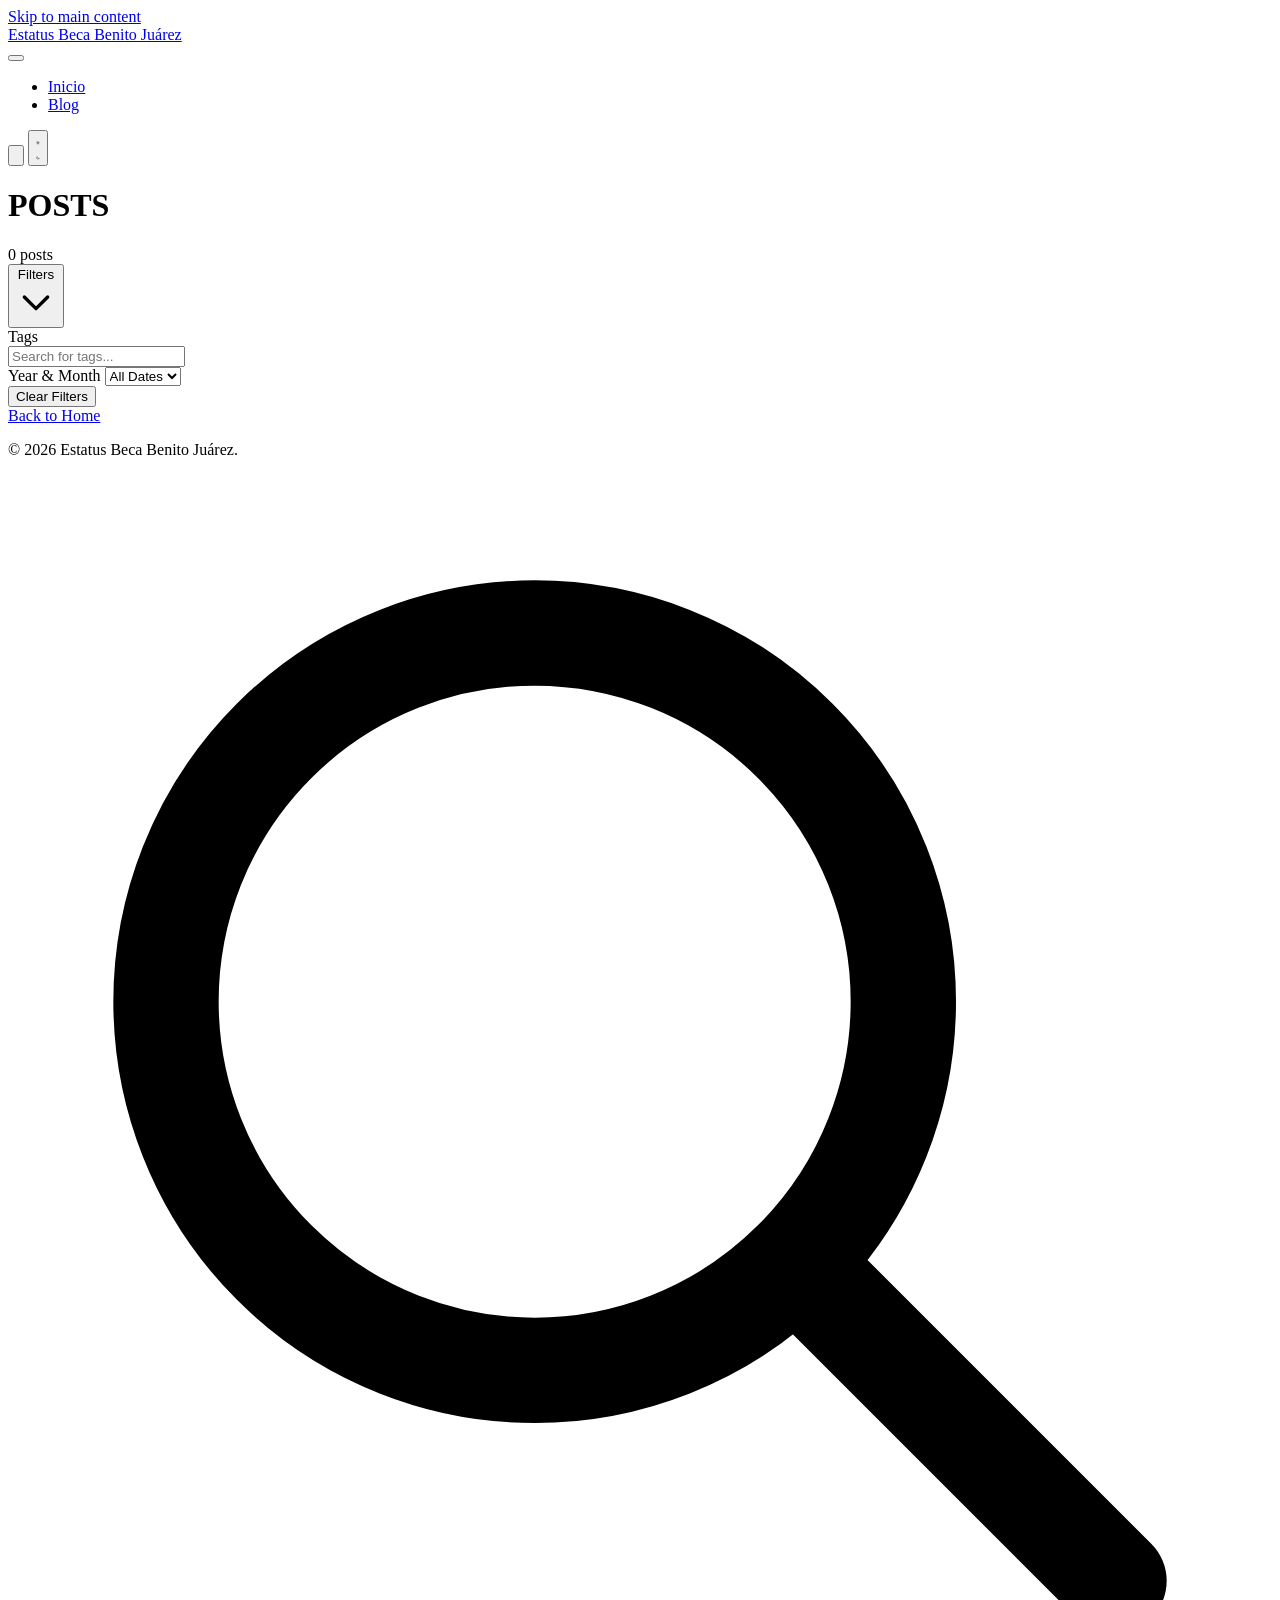
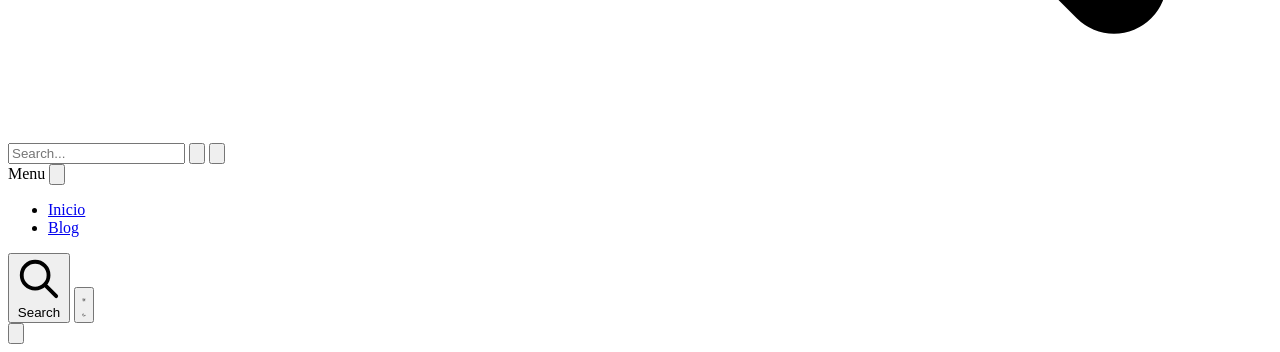
==== public/categories/index.html @ 82c331c1 "initial beca site" ====
<!doctype html>
<html lang="es-mx" class="h-full">
  <head><script src="/livereload.js?mindelay=10&amp;v=2&amp;port=1313&amp;path=livereload" data-no-instant defer></script>
    <meta charset="utf-8">
<meta name="viewport" content="width=device-width, initial-scale=1.0">
<meta http-equiv="Content-Type" content="text/html; charset=utf-8">
<meta name="language" content="es-mx">
<meta name="theme-color" content="#BD5FFF">
<script>
  
  (function () {
    const storedTheme = localStorage.getItem("theme");
    const systemPrefersLight = window.matchMedia("(prefers-color-scheme: light)").matches;
    const theme = storedTheme || (systemPrefersLight ? "light" : "dark");
    document.documentElement.setAttribute("data-theme", theme);
  })();
  
  (function(){var t=sessionStorage.getItem('mana_pt');if(t){document.documentElement.setAttribute('data-page-enter',t);sessionStorage.removeItem('mana_pt');}})();
  
  window.MANA_SEARCH_INDEX_URL = '\/index.json';
  
  window.MANA_LANG_PREFIXES = ['en'];
</script>
<title>Categories | Estatus Beca Benito Juárez</title>
<meta
  name="description"
  content="
    
  
  ">




  <meta name="author" content="Tu Nombre">



<link rel="canonical" href="http://localhost:1313/categories/">


<link rel="alternate" hreflang="es-mx" href="http://localhost:1313/categories/"><link rel="alternate" hreflang="x-default" href="http://localhost:1313/categories/">


<meta name="robots" content="index, follow">

<meta property="og:type" content="website">
<meta property="og:locale" content="es_mx">
<meta property="og:title" content="Categories | Estatus Beca Benito Juárez">
<meta property="og:description" content="">
<meta property="og:url" content="http://localhost:1313/categories/">
<meta property="og:site_name" content="Estatus Beca Benito Juárez">
<meta name="twitter:card" content="summary_large_image">
<meta name="twitter:title" content="Categories | Estatus Beca Benito Juárez">
<meta name="twitter:description" content="">









<link rel="preconnect" href="https://fonts.googleapis.com">
<link rel="preconnect" href="https://fonts.gstatic.com" crossorigin>
<link
  href="https://fonts.googleapis.com/css2?family=Inter:wght@300;400;500;600;700&family=JetBrains+Mono:wght@400;500;600;700&family=Outfit:wght@400;500;600;700;800;900&family=Space+Grotesk:wght@400;500;600;700&display=swap"
  rel="stylesheet"
  media="print"
  onload="this.media='all'">
<noscript>
  <link
    href="https://fonts.googleapis.com/css2?family=Inter:wght@300;400;500;600;700&family=JetBrains+Mono:wght@400;500;600;700&family=Outfit:wght@400;500;600;700;800;900&family=Space+Grotesk:wght@400;500;600;700&display=swap"
    rel="stylesheet">
</noscript>

<link rel="stylesheet" href="/css/theme.min.8072bb5d762c2b5f525748fdbcc951c0546e2e712e06c598f5e8ee6364a69869.css">


  <link
    rel="stylesheet"
    href="/css/syntax-dark.min.b01037e5609e6260b74d6fcdd6d5131e8dcbc4d46d6ef4bfbe5a60bdfc1a9f30.css"
    id="syntax-dark-theme"
    class="syntax-theme">
  <link
    rel="stylesheet"
    href="/css/syntax-light.min.9602bc2fcef52b4c62e05eae14b48ba428e114f116e993e504d83ed5a3aeda98.css"
    id="syntax-light-theme"
    class="syntax-theme"
    disabled><script>
  
  (function () {
    const storedTheme = localStorage.getItem("theme");
    const systemPrefersLight = window.matchMedia("(prefers-color-scheme: light)").matches;
    const theme = storedTheme || (systemPrefersLight ? "light" : "dark");

    const syntaxDark = document.getElementById("syntax-dark-theme");
    const syntaxLight = document.getElementById("syntax-light-theme");

    if (theme === "light") {
      if (syntaxDark) syntaxDark.disabled = true;
      if (syntaxLight) syntaxLight.disabled = false;
    } else {
      if (syntaxDark) syntaxDark.disabled = false;
      if (syntaxLight) syntaxLight.disabled = true;
    }

    
    const observer = new MutationObserver(() => {
      const currentTheme = document.documentElement.getAttribute("data-theme");
      if (currentTheme === "light") {
        if (syntaxDark) syntaxDark.disabled = true;
        if (syntaxLight) syntaxLight.disabled = false;
      } else {
        if (syntaxDark) syntaxDark.disabled = false;
        if (syntaxLight) syntaxLight.disabled = true;
      }
    });

    observer.observe(document.documentElement, {
      attributes: true,
      attributeFilter: ["data-theme"],
    });
  })();
</script>




<link rel="stylesheet" href="/css/bundle.min.a344802d65c119f645e39f907ac9d6beb082ae6bd8f4bb92d516d449dcad3020.css">



<link rel="icon" type="image/x-icon" href="/favicon.ico">
<link rel="shortcut icon" type="image/x-icon" href="/favicon.ico">


<link rel="icon" type="image/png" href="/favicon.png">


<link rel="icon" type="image/png" sizes="32x32" href="/favicon-32x32.png">


<link rel="icon" type="image/png" sizes="16x16" href="/favicon-16x16.png">
<link rel="apple-touch-icon" sizes="180x180" href="/apple-touch-icon.png">
<link rel="icon" type="image/png" sizes="192x192" href="/android-chrome-192x192.png">
<link rel="icon" type="image/png" sizes="512x512" href="/android-chrome-512x512.png">
<link rel="manifest" href="/site.webmanifest">


  <link rel="alternate" type="application/rss&#43;xml" href="http://localhost:1313/categories/index.xml">



  
    <link
      rel="alternate"
      type="application/rss+xml"
      href="/index.xml"
      title="Estatus Beca Benito Juárez">
  




  </head>
  <body class="flex flex-col min-h-screen">
    <a href="#main-content" class="skip-to-main" aria-label="Skip to main content"
      >Skip to main content</a
    >
    <header class="sticky-header">
      <div class="header-container">
        <nav class="header-nav" role="navigation" aria-label="Main navigation">
  <div class="header-content">
    <div class="header-logo">
      <a href="/" class="logo-link" aria-label="Home - Estatus Beca Benito Juárez">
        Estatus Beca Benito Juárez
      </a>
    </div>

    
    <button 
      id="mobile-menu-toggle" 
      class="mobile-menu-toggle" 
      aria-label="Toggle menu" 
      aria-expanded="false"
      type="button">
      <span class="hamburger-icon">
        <span class="hamburger-line"></span>
        <span class="hamburger-line"></span>
        <span class="hamburger-line"></span>
      </span>
    </button>

    <div class="header-menu">
      <ul class="menu-list">
  
    <li class="menu-item">
      <a
        href="/"
        class="menu-link ">
        Inicio
      </a>
    </li>
  
    <li class="menu-item">
      <a
        href="/posts/"
        class="menu-link ">
        Blog
      </a>
    </li>
  
</ul>


      <button id="search-toggle" class="search-toggle" aria-label="Search" type="button">
        <svg class="search-icon" fill="none" stroke="currentColor" viewBox="0 0 24 24">
          <path
            stroke-linecap="round"
            stroke-linejoin="round"
            stroke-width="2"
            d="M21 21l-6-6m2-5a7 7 0 11-14 0 7 7 0 0114 0z"></path>
        </svg>
      </button>

      


      <button id="theme-toggle" class="theme-toggle" aria-label="Toggle theme" type="button">
  <svg class="icon-sun" fill="none" stroke="currentColor" viewBox="0 0 24 24" aria-hidden="true">
    <path
      stroke-linecap="round"
      stroke-linejoin="round"
      stroke-width="2"
      d="M12 3v1m0 16v1m9-9h-1M4 12H3m15.364 6.364l-.707-.707M6.343 6.343l-.707-.707m12.728 0l-.707.707M6.343 17.657l-.707.707M16 12a4 4 0 11-8 0 4 4 0 018 0z"></path>
  </svg>
  <svg class="icon-moon" fill="none" stroke="currentColor" viewBox="0 0 24 24" aria-hidden="true">
    <path
      stroke-linecap="round"
      stroke-linejoin="round"
      stroke-width="2"
      d="M20.354 15.354A9 9 0 018.646 3.646 9.003 9.003 0 0012 21a9.003 9.003 0 008.354-5.646z"></path>
  </svg>
</button>

    </div>
  </div>
</nav>

      </div>
      <div class="reading-progress-bar" aria-hidden="true"></div>
    </header>

    <main id="main-content" class="flex-1" role="main">
      
  
  
  
  
  
  
  


  <div class="list-container">
    <header class="list-header">
      <h1 class="list-title">
        <span class="list-title-line2">POSTS</span>
      </h1>
      
      <div class="list-count">
  <span id="filtered-count">0</span>
  posts
  
</div>


    </header>

    
    <div class="filter-accordion">
      <button
        class="filter-toggle-btn"
        id="filter-toggle-btn"
        aria-expanded="false"
        aria-label="Filters"
        aria-controls="posts-filter-content">
        <span class="filter-toggle-text">Filters</span>
        <svg
          class="filter-toggle-icon"
          fill="none"
          stroke="currentColor"
          viewBox="0 0 24 24"
          aria-hidden="true">
          <path
            stroke-linecap="round"
            stroke-linejoin="round"
            stroke-width="2"
            d="M19 9l-7 7-7-7"></path>
        </svg>
      </button>
      <div class="posts-filter" id="posts-filter-content">
        <div class="filter-group filter-group-tags">
          <label class="filter-label" for="tag-search-input">Tags</label>
          <div class="tag-search-container" data-no-tags="No tags found">
            <input
              type="text"
              id="tag-search-input"
              class="tag-search-input"
              placeholder="Search for tags..."
              aria-label="Search for tags...">
            <div
              id="tag-search-results"
              class="tag-search-results"
              role="listbox"
              aria-label="Tag search results"></div>
          </div>
          <div class="filter-tags" id="selected-tags-container">
            
          </div>
          <div id="all-tags-data" style="display: none;">
            
          </div>
        </div>

        <div class="filter-group">
          <label for="filter-year-month" class="filter-label">Year &amp; Month</label>
          <select
            id="filter-year-month"
            class="filter-select"
            aria-label="Year &amp; Month">
            <option value="">All Dates</option>
            
          </select>
        </div>

        <button id="clear-filters" class="filter-clear-btn" aria-label="Clear Filters">
          Clear Filters
        </button>
      </div>
    </div>

    <div class="posts-list" id="posts-container">
      
    </div>

    
    
  
  
  
  
  
  </nav>




    
    <div class="tag-nav-links">
  <a href="/" class="tag-nav-link">Back to Home</a>
</div>

  </div>

    </main>

    <footer>
      <footer class="site-footer">
  <div class="footer-content">
    <p class="footer-text">
      &copy;
      
      2026
      
      Estatus Beca Benito Juárez.
      
    </p>
    
  </div>
</footer>

    </footer>

    <div id="search-modal" class="search-modal" aria-hidden="true" role="dialog" aria-label="Search" data-no-results="No results found">
  <div class="search-modal-backdrop" id="search-modal-backdrop"></div>
  <div class="search-modal-container">
    <div class="search-input-wrapper">
      <svg class="search-input-icon" fill="none" stroke="currentColor" viewBox="0 0 24 24">
        <path
          stroke-linecap="round"
          stroke-linejoin="round"
          stroke-width="2"
          d="M21 21l-6-6m2-5a7 7 0 11-14 0 7 7 0 0114 0z"></path>
      </svg>
      <input
        type="search"
        id="search-input"
        class="search-input"
        placeholder="Search..."
        autocomplete="off"
        aria-label="Search">
      <button class="search-input-clear" id="search-input-clear" aria-label="Clear search">
        <svg fill="none" stroke="currentColor" viewBox="0 0 24 24">
          <path
            stroke-linecap="round"
            stroke-linejoin="round"
            stroke-width="2"
            d="M19 7l-.867 12.142A2 2 0 0116.138 21H7.862a2 2 0 01-1.995-1.858L5 7m5 4v6m4-6v6m1-10V4a1 1 0 00-1-1h-4a1 1 0 00-1 1v3M4 7h16"></path>
        </svg>
      </button>
      <button class="search-modal-close" id="search-modal-close" aria-label="Close search">
        <svg fill="none" stroke="currentColor" viewBox="0 0 24 24">
          <path
            stroke-linecap="round"
            stroke-linejoin="round"
            stroke-width="2"
            d="M6 18L18 6M6 6l12 12"></path>
        </svg>
      </button>
    </div>
    <div id="search-results" class="search-results"></div>
  </div>
</div>

    
<div id="mobile-menu" class="mobile-menu" aria-hidden="true">
  <div class="mobile-menu-overlay"></div>
  <div class="mobile-menu-content">
    <div class="mobile-menu-header">
      <span class="mobile-menu-title">Menu</span>
      <button
        id="mobile-menu-close"
        class="mobile-menu-close"
        aria-label="Close menu"
        type="button">
        <svg fill="none" stroke="currentColor" viewBox="0 0 24 24">
          <path stroke-linecap="round" stroke-linejoin="round" stroke-width="2" d="M6 18L18 6M6 6l12 12"></path>
        </svg>
      </button>
    </div>
    <nav class="mobile-menu-nav" role="navigation" aria-label="Mobile navigation">
      <ul class="menu-list">
  
    <li class="menu-item">
      <a
        href="/"
        class="menu-link ">
        Inicio
      </a>
    </li>
  
    <li class="menu-item">
      <a
        href="/posts/"
        class="menu-link ">
        Blog
      </a>
    </li>
  
</ul>

    </nav>
    <div class="mobile-menu-footer">
      <button id="mobile-search-toggle" class="mobile-search-toggle" aria-label="Search" type="button">
        <svg class="search-icon" fill="none" stroke="currentColor" viewBox="0 0 24 24">
          <path
            stroke-linecap="round"
            stroke-linejoin="round"
            stroke-width="2"
            d="M21 21l-6-6m2-5a7 7 0 11-14 0 7 7 0 0114 0z"></path>
        </svg>
        <span>Search</span>
      </button>
      

      <button class="theme-toggle" aria-label="Toggle theme" type="button">
        <svg class="icon-sun" fill="none" stroke="currentColor" viewBox="0 0 24 24" aria-hidden="true">
          <path
            stroke-linecap="round"
            stroke-linejoin="round"
            stroke-width="2"
            d="M12 3v1m0 16v1m9-9h-1M4 12H3m15.364 6.364l-.707-.707M6.343 6.343l-.707-.707m12.728 0l-.707.707M6.343 17.657l-.707.707M16 12a4 4 0 11-8 0 4 4 0 018 0z"></path>
        </svg>
        <svg class="icon-moon" fill="none" stroke="currentColor" viewBox="0 0 24 24" aria-hidden="true">
          <path
            stroke-linecap="round"
            stroke-linejoin="round"
            stroke-width="2"
            d="M20.354 15.354A9 9 0 018.646 3.646 9.003 9.003 0 0012 21a9.003 9.003 0 008.354-5.646z"></path>
        </svg>
      </button>
    </div>
  </div>
</div>

    

    <button id="scroll-to-top" class="scroll-to-top" aria-label="Scroll to top" type="button">
  <svg fill="none" stroke="currentColor" viewBox="0 0 24 24" aria-hidden="true">
    <path
      stroke-linecap="round"
      stroke-linejoin="round"
      stroke-width="2"
      d="M5 10l7-7m0 0l7 7m-7-7v18"></path>
  </svg>
</button>


    













<script src="/js/main.min.8cc4b96ac7af9517fd6ad80eeddd46ac956bb6c47f4c0481138642a15b70782f.js" defer></script>

  </body>
</html>
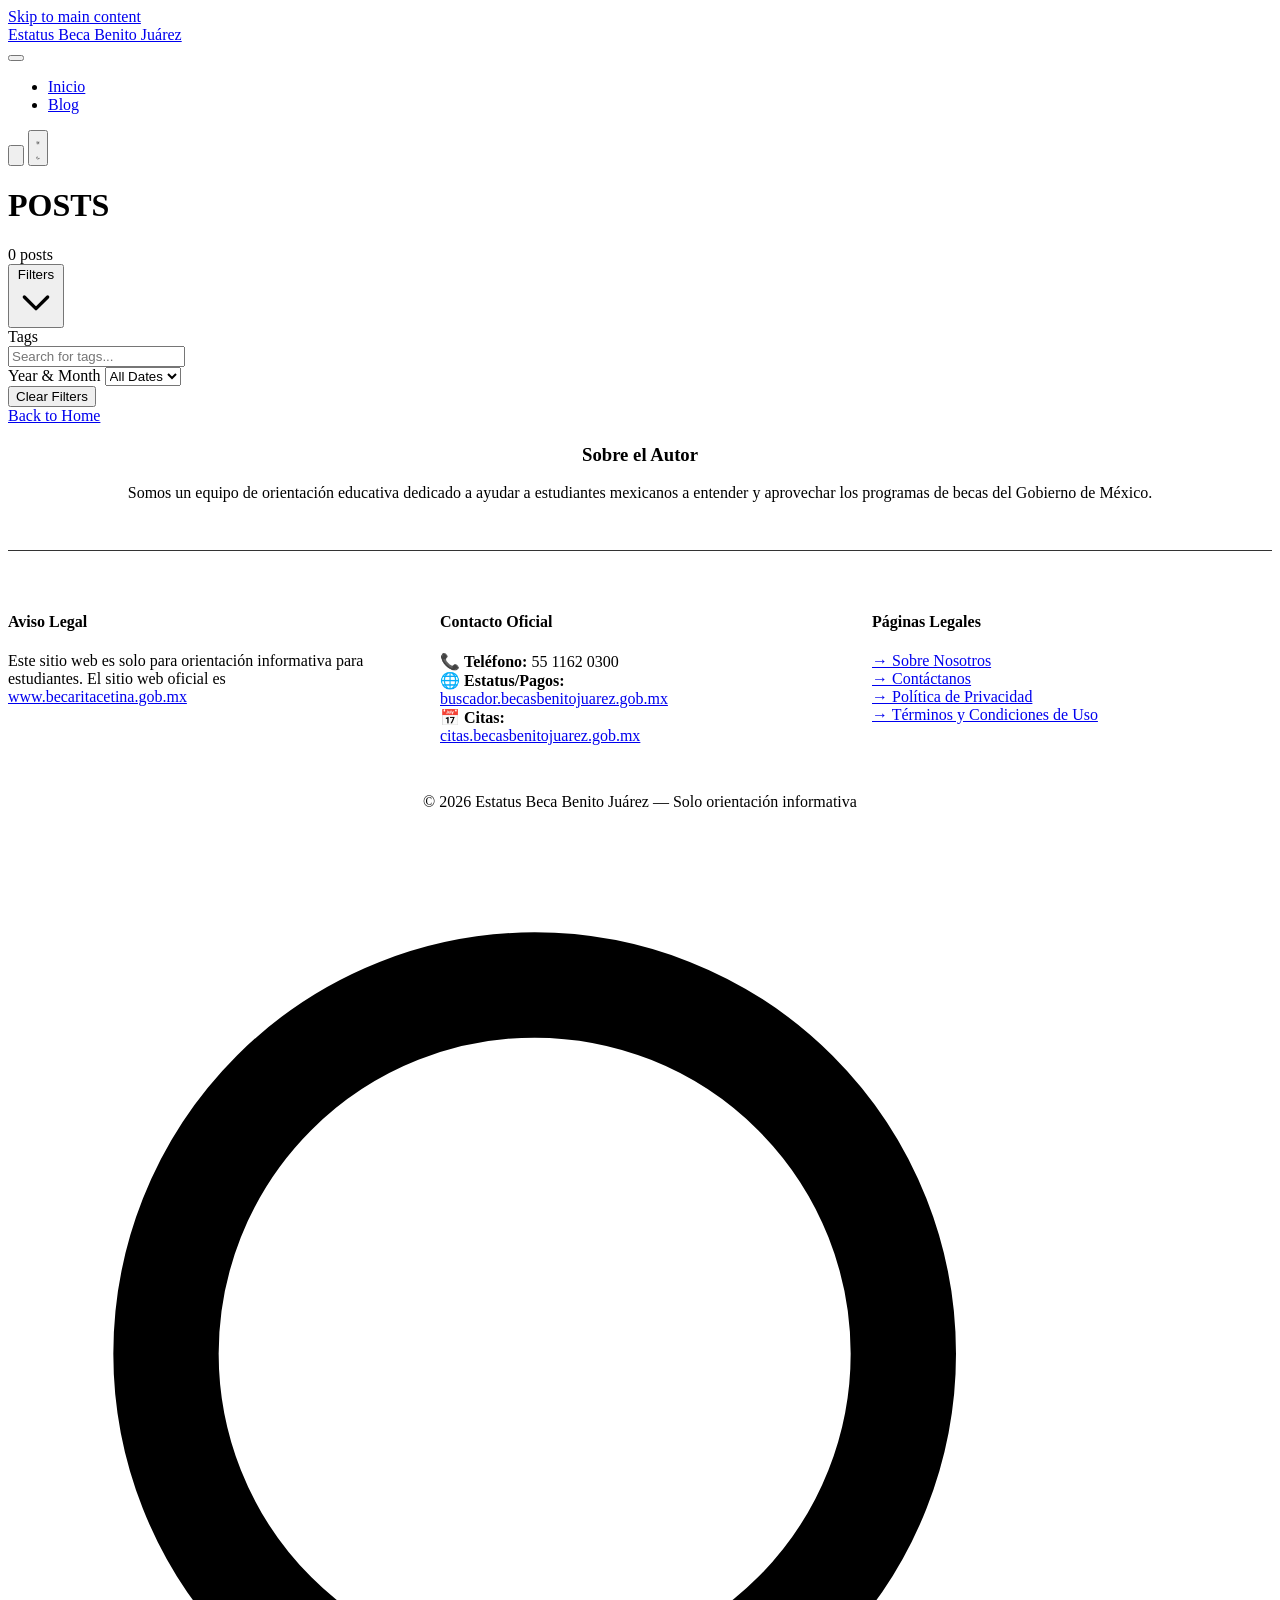
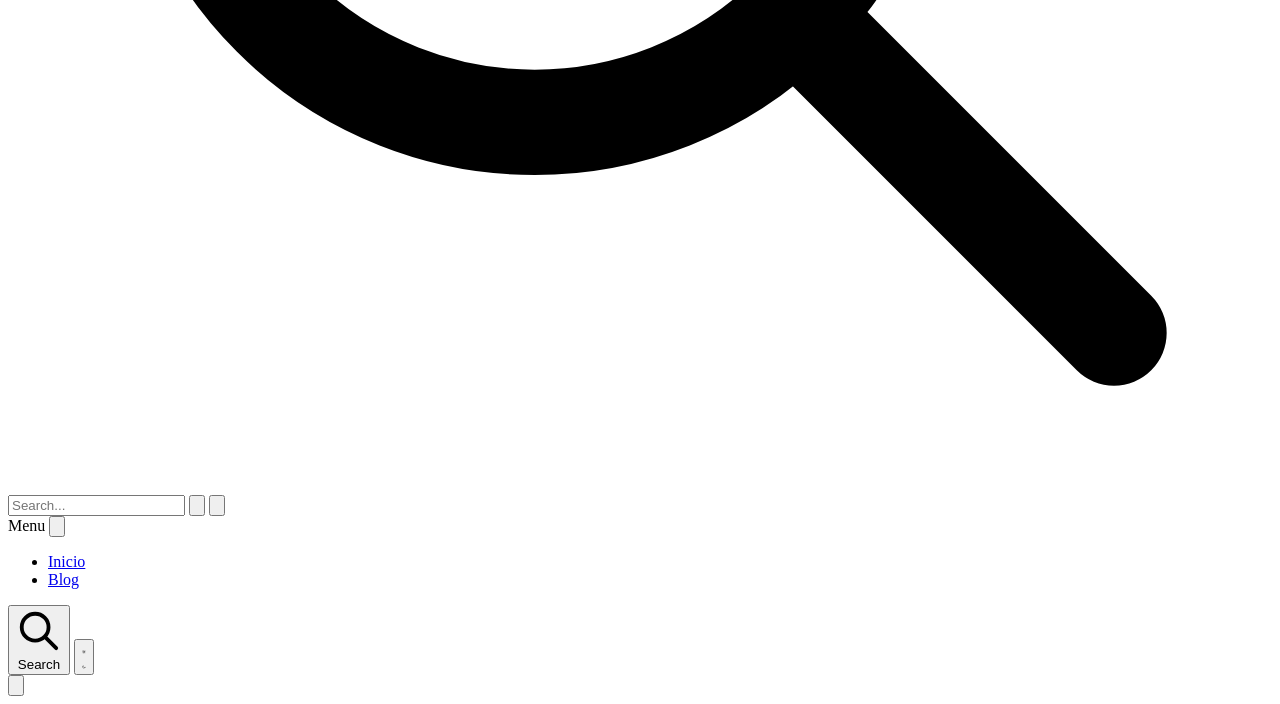
==== commit 712bb582: "home" ====
--- a/public/categories/index.html
+++ b/public/categories/index.html
@@ -129,6 +129,8 @@
 
 
 <link rel="stylesheet" href="/css/bundle.min.a344802d65c119f645e39f907ac9d6beb082ae6bd8f4bb92d516d449dcad3020.css">
+
+<link rel="stylesheet" href="/css/custom.min.9d99c9ae4097d6e29017bf5866f62679d51b1b9af41c30b5bf98bdcfbb221deb.css">
 
 
 
@@ -370,15 +372,49 @@
     <footer>
       <footer class="site-footer">
   <div class="footer-content">
-    <p class="footer-text">
-      &copy;
+
+    
+    <div style="text-align: center; margin-bottom: 40px; padding-bottom: 32px; border-bottom: 1px solid #333;">
+      <h3>Sobre el Autor</h3>
+      <p>Somos un equipo de orientación educativa dedicado a ayudar a estudiantes mexicanos a entender y aprovechar los programas de becas del Gobierno de México.</p>
+    </div>
+
+    
+    <div style="display: grid; grid-template-columns: repeat(auto-fit, minmax(220px, 1fr)); gap: 32px; margin-bottom: 32px; text-align: left;">
       
-      2026
-      
-      Estatus Beca Benito Juárez.
-      
+      <div>
+        <h4>Aviso Legal</h4>
+        <p>Este sitio web es solo para orientación informativa para estudiantes. El sitio web oficial es <a href="https://www.becaritacetina.gob.mx/" target="_blank">www.becaritacetina.gob.mx</a></p>
+      </div>
+
+      <div>
+        <h4>Contacto Oficial</h4>
+        <p>
+          📞 <strong>Teléfono:</strong> 55 1162 0300<br>
+          🌐 <strong>Estatus/Pagos:</strong><br>
+          <a href="https://buscador.becasbenitojuarez.gob.mx" target="_blank">buscador.becasbenitojuarez.gob.mx</a><br>
+          📅 <strong>Citas:</strong><br>
+          <a href="https://citas.becasbenitojuarez.gob.mx" target="_blank">citas.becasbenitojuarez.gob.mx</a>
+        </p>
+      </div>
+
+      <div>
+        <h4>Páginas Legales</h4>
+        <ul style="list-style: none; padding: 0; margin: 0;">
+          <li><a href="/sobre-nosotros/">→ Sobre Nosotros</a></li>
+          <li><a href="/contactanos/">→ Contáctanos</a></li>
+          <li><a href="/politica-de-privacidad/">→ Política de Privacidad</a></li>
+          <li><a href="/terminos-y-condiciones/">→ Términos y Condiciones de Uso</a></li>
+        </ul>
+      </div>
+
+    </div>
+
+    
+    <p class="footer-text" style="text-align: center;">
+      &copy; 2026 Estatus Beca Benito Juárez — Solo orientación informativa
     </p>
-    
+
   </div>
 </footer>
 
